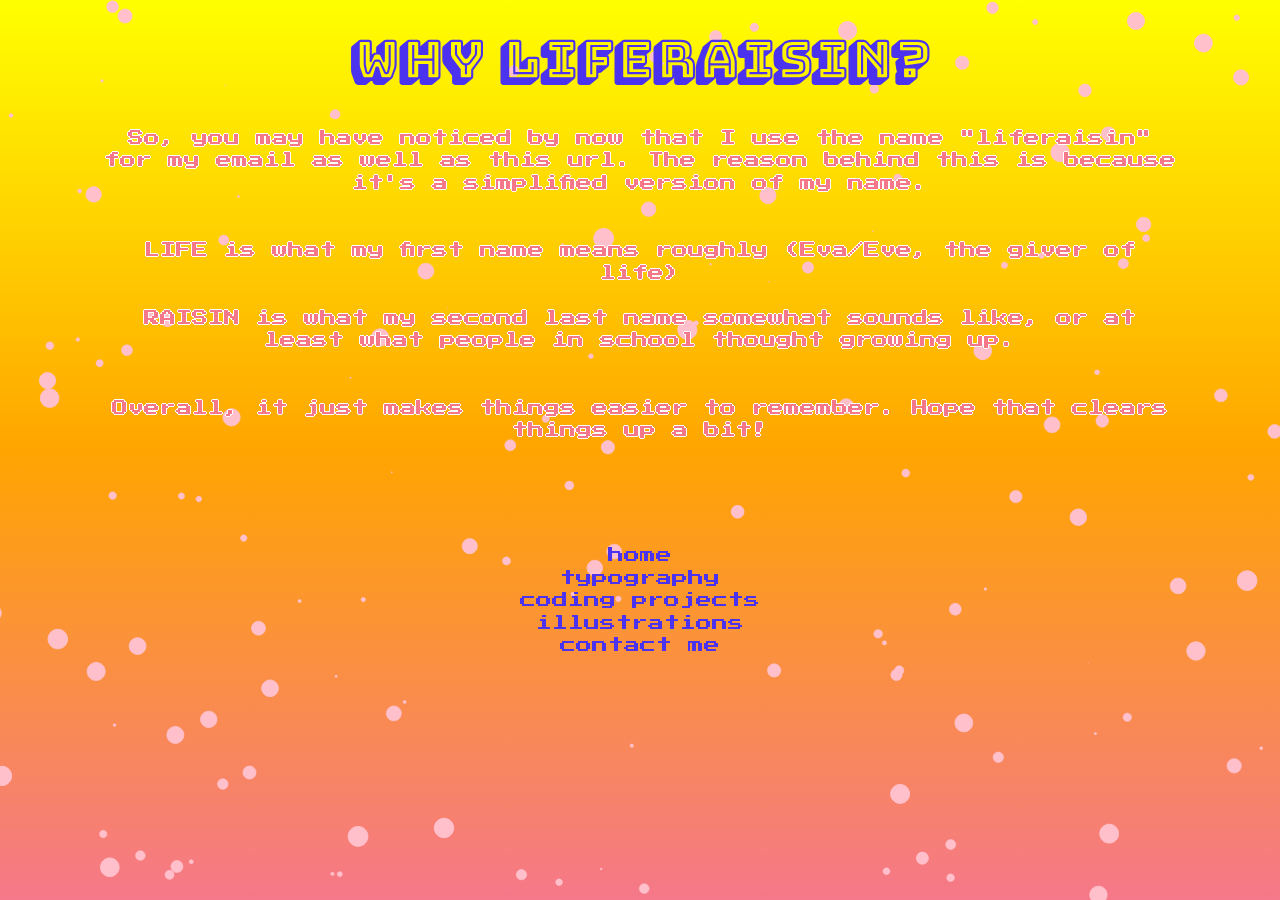
==== secret.html @ b3bc0c54 "first commit" ====
<!DOCTYPE html>
<html>
  <head>
    <title>liferaisin</title>
    <meta charset="utf-8">
    <meta http-equiv="X-UA-Compatible" content="IE=edge">
    <meta name="viewport" content="width=device-width, initial-scale=1">
    <link href="https://fonts.googleapis.com/css?family=Press+Start+2P" rel="stylesheet"> 
    <link href="https://fonts.googleapis.com/css?family=Bungee+Shade" rel="stylesheet"> 
    <link rel="stylesheet" href="/styles.css">
    <script src="/script.js" defer></script>
  </head>
  <body class="sec">
      <script type="text/javascript" src="libraries/paper-full.js"></script>
    <script type="text/paperscript" canvas="canvas">
      var count = 150;

      var path = new Path.Circle({
      	center: [0, 0],
	      radius: 10,
	      fillColor: 'pink',
	      strokeColor: 'pink'
      });

      var symbol = new Symbol(path);

      for (var i = 0; i < count; i++) {
	      var center = Point.random() * view.size;
	      var placedSymbol = symbol.place(center);
	      placedSymbol.scale(i / count);
      }

      function onFrame(event) {
	      for (var i = 0; i < count; i++) {
		      var item = project.activeLayer.children[i];
		      item.position.x += item.bounds.width / 20;
		      if (item.bounds.left > view.size.width) {
			      item.position.x = -item.bounds.width;
		      }
	      }
      }
  </script>
  <canvas id="canvas" resize></canvas>
    <h1>WHY LIFERAISIN?</h1>
    <p class="about">
      So, you may have noticed by now that I use the name "liferaisin" for my email as well as this url.
      The reason behind this is because it's a simplified version of my name.<br><br><br>
      LIFE is what my first name means roughly (Eva/Eve, the giver of life) <br><br>
      RAISIN is what my second last name somewhat sounds like, or at least what people in school thought growing up.<br><br><br>
      Overall, it just makes things easier to remember. Hope that clears things up a bit!
    </p>
    <div class="menu">
      <a href="index.html">home</a> <br>
      <a href="type.html">typography</a> <br>
      <a href="code.html">coding projects</a> <br>
      <a href="draw.html">illustrations</a> <br>
      <a href="contact.html">contact me</a>     
    </div>
  </body>
</html>
---- styles.css ----
html {
  background: linear-gradient(yellow, orange, #f5788a);
  height: 100%;
  background-size: cover;
  background-repeat: no-repeat;
  cursor:url(https://cdn.glitch.com/c5aacfc3-24b0-42af-9d9b-e722a45e75df%2Fcursor.png?1522719521336),url(myBall.cur),auto;
}

body {
  font-family: 'Press Start 2P', cursive;
  color: #f5788a;
  margin: auto;
  z-index: -600;
}

#name {
  font-family: 'Bungee Shade', cursive; 
  color: #4b32ef;
  text-align: center;
  font-size: 4vw;
  margin-top: 10%;
  z-index: -300;
}

h1 {
  font-family: 'Bungee Shade', cursive; 
  color: #4b32ef;
  text-align: center;
  font-size: 4vw;
  margin-top: 2%;
  z-index: -200;
}

a {
  color: #4b32ef;
  text-decoration: none;
  text-align: center;
  cursor:url(https://cdn.glitch.com/c5aacfc3-24b0-42af-9d9b-e722a45e75df%2Fclick.png?1522720072476),url(myBall.cur),auto;
  z-index: -100;
}

a:hover {
  color: #ff3314; 
}

.menu {
  text-align: center;
  line-height: 2.5vh;
}

p {
  text-align: center;
  margin: 8%;
  margin-top: 0;
  line-height: 2.5vh;
  text-shadow: -1px 0 white, 0 1px white, 1px 0 white, 0 -1px white;
  z-index: -150;
}

#canvas {
  height: 100%;
  width: 100%;
  z-index: -500;
  position: absolute;
  top: 0;
}

#wheel {
  height: 100%;
  width: 100%;
  z-index: -450;
  position: absolute;
  top: 0;
}
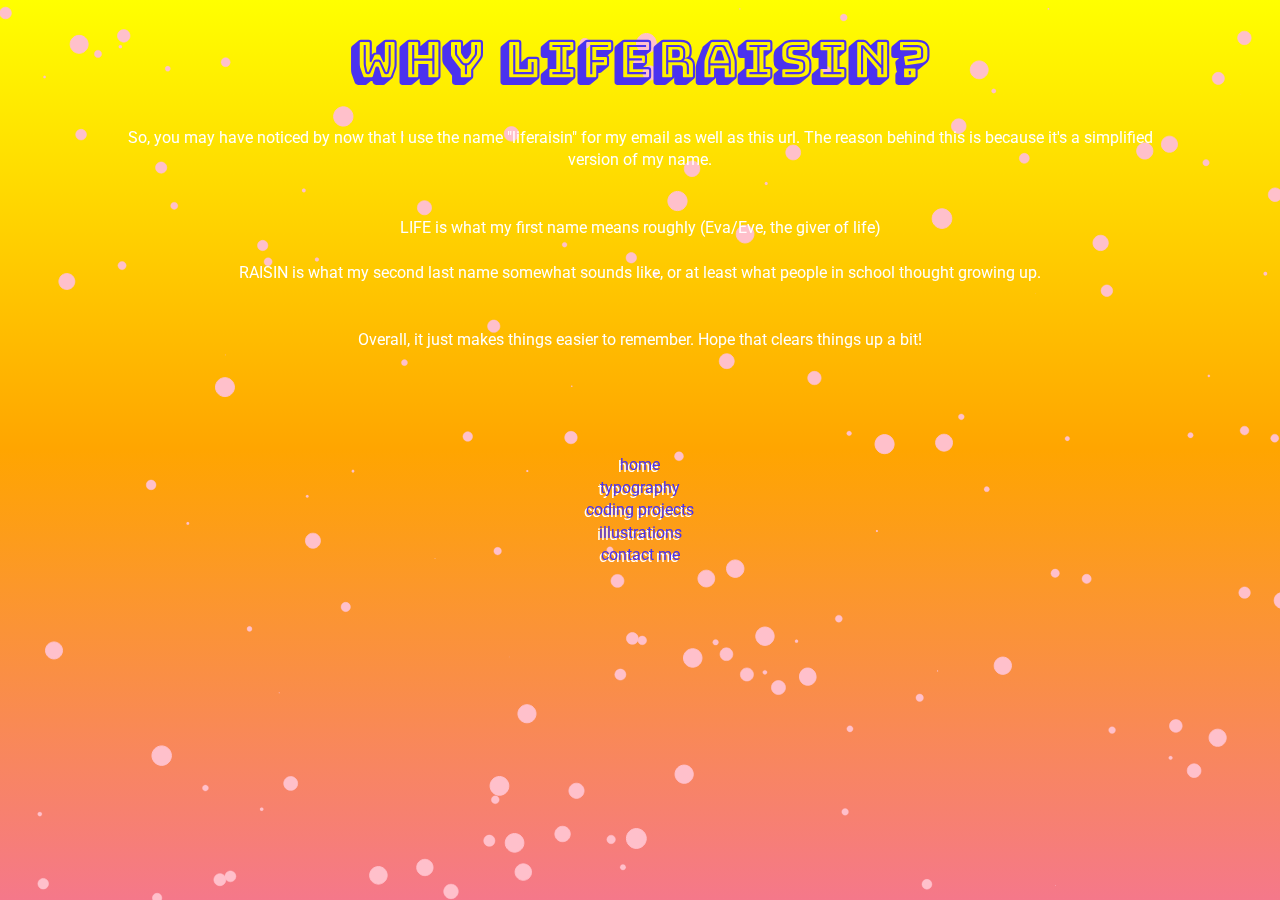
==== commit feeb3ac6: "⏳🐙 Updated with Glitch" ====
--- a/secret.html
+++ b/secret.html
@@ -7,6 +7,7 @@
     <meta name="viewport" content="width=device-width, initial-scale=1">
     <link href="https://fonts.googleapis.com/css?family=Press+Start+2P" rel="stylesheet"> 
     <link href="https://fonts.googleapis.com/css?family=Bungee+Shade" rel="stylesheet"> 
+    <link href="https://fonts.googleapis.com/css?family=Roboto" rel="stylesheet"> 
     <link rel="stylesheet" href="/styles.css">
     <script src="/script.js" defer></script>
   </head>
--- a/styles.css
+++ b/styles.css
@@ -1,16 +1,23 @@
 html {
   background: linear-gradient(yellow, orange, #f5788a);
   height: 100%;
-  background-size: cover;
+  background-size: auto;
   background-repeat: no-repeat;
+  background-attachment: fixed;
   cursor:url(https://cdn.glitch.com/c5aacfc3-24b0-42af-9d9b-e722a45e75df%2Fcursor.png?1522719521336),url(myBall.cur),auto;
 }
 
 body {
-  font-family: 'Press Start 2P', cursive;
-  color: #f5788a;
+  font-family: 'Roboto', sans-serif;
+  color: white;
   margin: auto;
   z-index: -600;
+}
+
+.port{
+  text-align: center;
+  margin:auto;
+  font-size: 30px;
 }
 
 #name {
@@ -18,7 +25,8 @@
   color: #4b32ef;
   text-align: center;
   font-size: 4vw;
-  margin-top: 10%;
+  margin-top: 2%;
+  margin-bottom: 1%;
   z-index: -300;
 }
 
@@ -31,17 +39,40 @@
   z-index: -200;
 }
 
+h2 {
+  color: #4b32ef;
+  font-size: 30px;
+}
+
 a {
   color: #4b32ef;
   text-decoration: none;
   text-align: center;
   cursor:url(https://cdn.glitch.com/c5aacfc3-24b0-42af-9d9b-e722a45e75df%2Fclick.png?1522720072476),url(myBall.cur),auto;
   z-index: -100;
+  text-shadow: -2px 2px white;
 }
 
 a:hover {
-  color: #ff3314; 
+  color: #f5788a; 
 }
+
+.holder {
+  text-align: center;
+  margin: 0; 
+}
+
+.object {
+  background-color: white;
+  height: 285px;
+  width: 285px;
+  border-radius: 100%;
+  z-index: -100;
+  margin: 1% 1%;
+  display: inline-block;
+  border: 1vh solid #4b32ef;
+}
+
 
 .menu {
   text-align: center;
@@ -53,7 +84,6 @@
   margin: 8%;
   margin-top: 0;
   line-height: 2.5vh;
-  text-shadow: -1px 0 white, 0 1px white, 1px 0 white, 0 -1px white;
   z-index: -150;
 }
 
@@ -72,3 +102,25 @@
   position: absolute;
   top: 0;
 }
+
+#mydiv {
+  position: absolute;
+  z-index: 9;
+  background-color: #f5788a;
+  border: 0px solid #d3d3d3;
+  text-align: center;
+  width: 20%;
+  height: 20%;
+  resize: both;
+  overflow: auto;
+  top: 22%;
+  left: 7%;
+}
+
+#mydivheader {
+  padding: 10px;
+  cursor: move;
+  z-index: 10;
+  background-color: #4b32ef;
+  color: #fff;
+}
